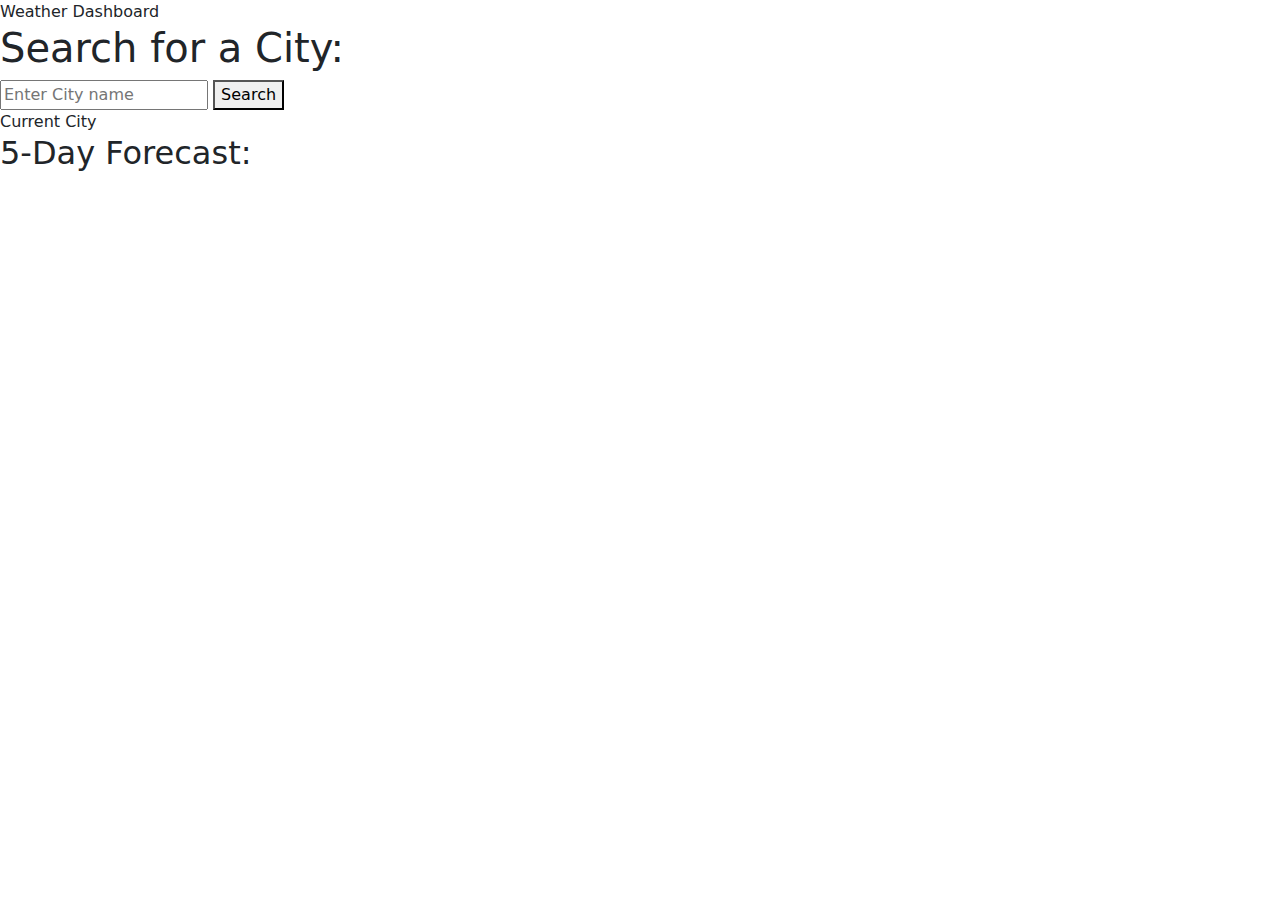
==== index.html @ e30034f1 "took index out of file" ====
<!DOCTYPE html>
<html lang="en">
<head>
    <meta charset="UTF-8">
    <meta name="viewport" content="width=device-width, initial-scale=1.0">
    <link rel="preconnect" href="https://fonts.googleapis.com">
    <link rel="preconnect" href="https://fonts.gstatic.com" crossorigin>
    <link href="https://fonts.googleapis.com/css2?family=Oswald:wght@300&display=swap" rel="stylesheet">
    <link rel="stylesheet" href="https://cdn.jsdelivr.net/npm/bootstrap@5.1.3/dist/css/bootstrap.min.css">
    <link rel="stylesheet" href="C:\Users\rhoat\OneDrive\desktop\bootcamp\weatherDashboard\main\assets\style.css">
    <title>Weather Dashboard</title>
</head>
<body>
    <header id="">Weather Dashboard</header>
<div>
    <div id="cities">
        <h1>Search for a City:</h1>
        <input type="text" id="searchCity" placeholder="Enter City name">
        <button id="searchButton" id="fetchButton">Search</button>
        <form id="previousCities"></form>
    </div>

    <div  id="weather">
        <section id= "currentCity">Current City</section>
        <h2> 5-Day Forecast: </h2>
        <section id="forecast"></section>
    </div>

</div>
    
    <script
    src="https://code.jquery.com/jquery-3.7.1.js"
    integrity="sha256-eKhayi8LEQwp4NKxN+CfCh+3qOVUtJn3QNZ0TciWLP4="
    crossorigin="anonymous"></script>
    <script src="./assets/scritp.js"></script>
</body>
</html>
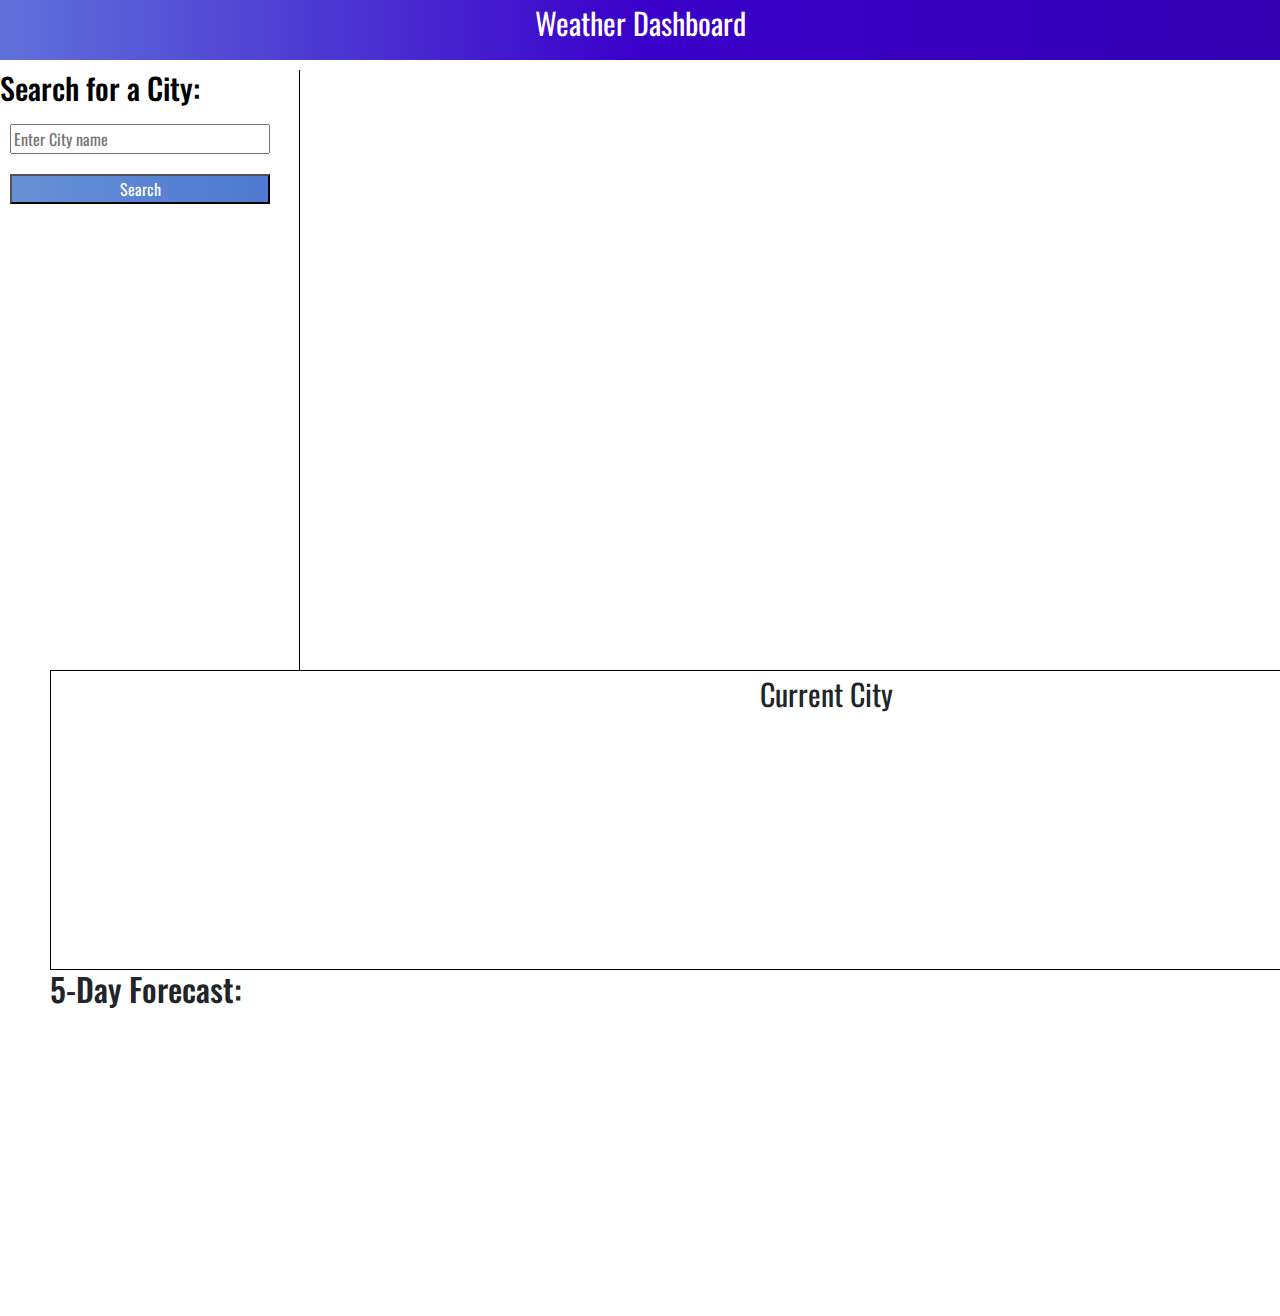
==== commit 80ce63d5: "trying to change paths" ====
--- a/index.html
+++ b/index.html
@@ -7,7 +7,7 @@
     <link rel="preconnect" href="https://fonts.gstatic.com" crossorigin>
     <link href="https://fonts.googleapis.com/css2?family=Oswald:wght@300&display=swap" rel="stylesheet">
     <link rel="stylesheet" href="https://cdn.jsdelivr.net/npm/bootstrap@5.1.3/dist/css/bootstrap.min.css">
-    <link rel="stylesheet" href="C:\Users\rhoat\OneDrive\desktop\bootcamp\weatherDashboard\main\assets\style.css">
+    <link rel="stylesheet" href="./main/assets/style.css">
     <title>Weather Dashboard</title>
 </head>
 <body>
@@ -32,6 +32,6 @@
     src="https://code.jquery.com/jquery-3.7.1.js"
     integrity="sha256-eKhayi8LEQwp4NKxN+CfCh+3qOVUtJn3QNZ0TciWLP4="
     crossorigin="anonymous"></script>
-    <script src="./assets/scritp.js"></script>
+   <script src="./main/assets/scritp.js"></script>
 </body>
 </html>--- a/main/assets/style.css
+++ b/main/assets/style.css
@@ -0,0 +1,106 @@
+body {
+    background-color: white;
+    font-family: 'Oswald';
+}
+
+header {
+    background-image: linear-gradient( to right, #6071da, #3A00CA, #3300B2 );
+    display: flex;
+    width: 100%;
+    height: 60px;
+    color: white;
+    font-size: 30px;
+    justify-content: center;
+    text-align: center;
+    font-style: bold;
+}
+
+
+
+#cities {
+    display: flex;
+    float: left;
+    border-right: 1px black solid;
+    height: 600px;
+    width: 300px;
+    flex-direction: column;
+    flex-wrap: wrap;
+    margin-top: 10px;
+}
+
+#cities h1 {
+    font-size: 30px;
+    color: black;
+}
+
+input {
+    height: 30px;
+    width: 260px;
+    margin: 10px;
+    
+}
+
+
+button {
+    background-image: linear-gradient(to right, #6790D6, #4D79D1 );
+    color: white;
+    margin: 10px;
+    width: 260px;
+    
+    
+}
+
+#previousCities {
+    float: left;
+    display: flex;
+    flex-direction: column;
+}
+
+#weather {
+justify-content: center;
+display: flex;
+flex-direction: column;
+flex-wrap: wrap;
+margin-top: 10px;
+width: 1603px;
+padding-left: 50px;
+
+}
+
+#currentCity {
+    display: flex;
+    height: 300px;
+    font-size: 30px;
+    justify-content: center;
+    border: black 1px solid; 
+}
+
+h2 {
+display: flex;
+justify-content: left;
+
+
+}
+
+#forecast {
+    display: flex;
+    font-size: 24px;
+    height: 300px;
+    font-size: 18px;
+    text-align: left;
+    justify-content: center;
+    
+}
+
+
+#forecast div {
+    border: 1px black solid;
+    font-size: 24px;
+    display: flex;
+    padding: 10px;
+    margin: 10px;
+    color: white;
+    background-color: #3300B2 ;
+   
+
+}
